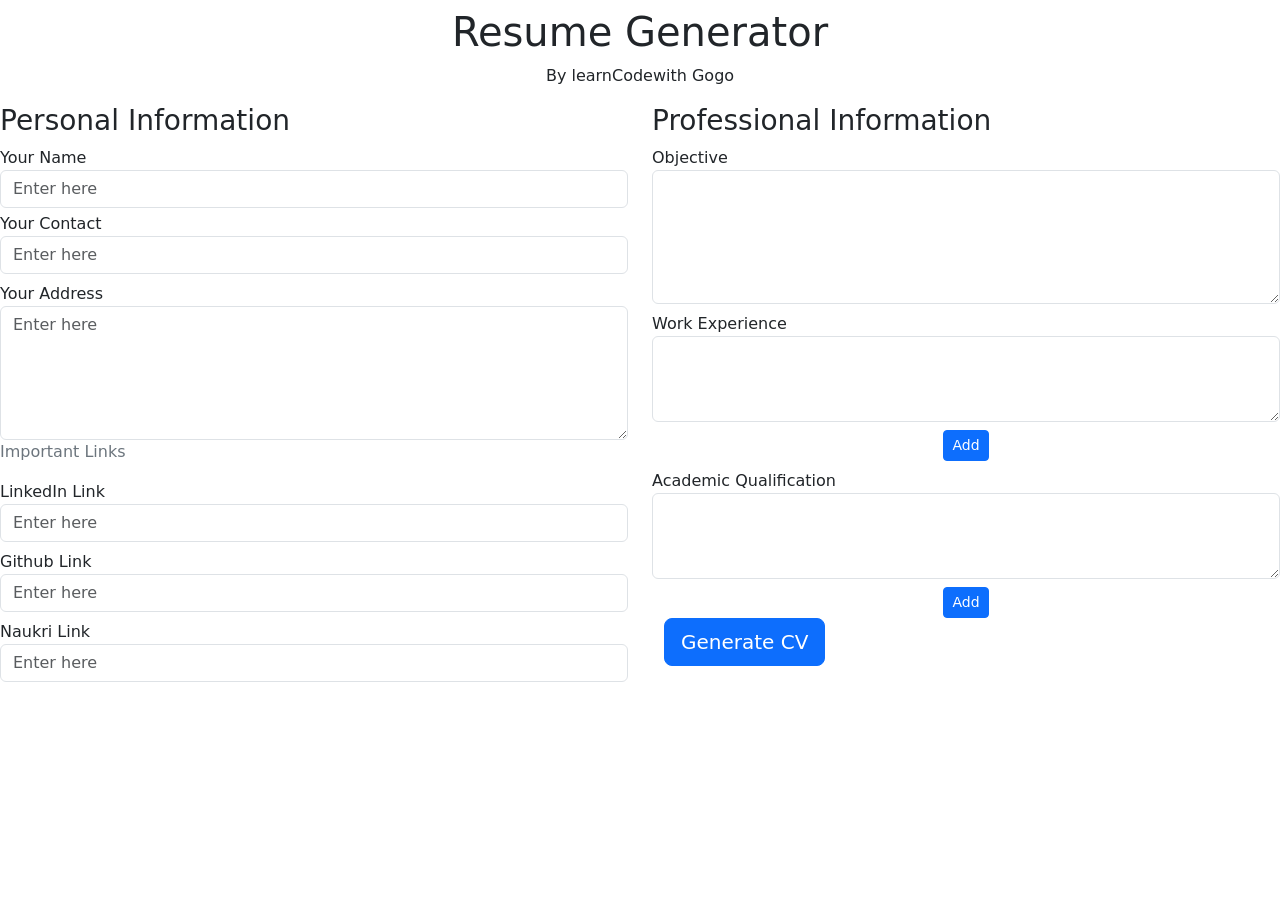
==== Resume_Generator/index.html @ d2304ea2 "Resume Generator Project" ====
<!DOCTYPE html>
<html lang="en">

<head>
    <meta charset="UTF-8">
    <meta name="viewport" content="width=device-width, initial-scale=1.0">
    <link href="https://cdn.jsdelivr.net/npm/bootstrap@5.3.8/dist/css/bootstrap.min.css" rel="stylesheet"
        integrity="sha384-sRIl4kxILFvY47J16cr9ZwB07vP4J8+LH7qKQnuqkuIAvNWLzeN8tE5YBujZqJLB" crossorigin="anonymous">
    <link rel="stylesheet" href="style.css">

    <title>Resume Generator </title>
</head>

<body>

    <h1 class="text-center my-2">Resume Generator</h1>
    <p class="text-center">By learnCodewith Gogo</p>

    <div class="row">

        <div class="col-md-6">
            <h3>Personal Information</h3>

            <div class="form-group">
                <label for="nameField">Your Name</label>
                <input type="text" id="nameField" placeholder="Enter here" class="form-control" />
            </div>
            <div class="form-group mt-1">
                <label for="contactField">Your Contact</label>
                <input type="text" id="contachField" placeholder="Enter here" class="form-control" />
            </div>
            <div class="form-group mt-2">
                <label for="addressField">Your Address</label>
                <textarea type="text" id="addressField" placeholder="Enter here" class="form-control"
                    rows="5"></textarea>
            </div>

            <p class=text-secondary my-3>Important Links</p>

            <div class="form-group mt-2">
                <label for="linkField">LinkedIn Link</label>
                <input type="text" id="linkField" placeholder="Enter here" class="form-control" />
            </div>
            <div class="form-group mt-2">
                <label for="gitField">Github Link</label>
                <input type="text" id="gitField" placeholder="Enter here" class="form-control" />
            </div>
            <div class="form-group mt-2">
                <label for="naukriField">Naukri Link</label>
                <input type="text" id="naukriField" placeholder="Enter here" class="form-control" />
            </div>
        </div>
        <div class="col-md-6">
            <h3>Professional Information</h3>

            <div class="form-group mt-2">
                <label for="">Objective</label>
                <textarea 
                placeholder="Enter here" 
                class="form-control"
                rows="5">
            </textarea>
            </div>
            <div class="form-group mt-2" id="we">
                <label for="">Work Experience</label>
                <textarea 
                placeholder="Enter here" 
                class="form-control weField " 
                rows="3">
            </textarea>

                <div class="container text-center mt-2" id="weAddButtton">
                    <button class="btn btn-primary btn-sm" onclick="addNewWEField()">Add</button>
                </div>
            </div>
            <div class="form-group mt-2">
                <label for="">Academic Qualification</label>
                <textarea 
                placeholder="Enter here" 
                class="form-control weField" 
                rows="3">
                </textarea>

                <div class="container text-center mt-2" id="aqAddButton">
                    <button class="btn btn-primary btn-sm">Add</button>
                </div>
            </div>
            <div class="container">
                <button class="btn btn-primary btn-lg">Generate CV</button>
            </div>
        </div>

        <script src="https://cdn.jsdelivr.net/npm/bootstrap@5.3.8/dist/js/bootstrap.bundle.min.js"
            integrity="sha384-FKyoEForCGlyvwx9Hj09JcYn3nv7wiPVlz7YYwJrWVcXK/BmnVDxM+D2scQbITxI"
            crossorigin="anonymous"></script>
        <script src="script.js"></script>
</body>

</html>
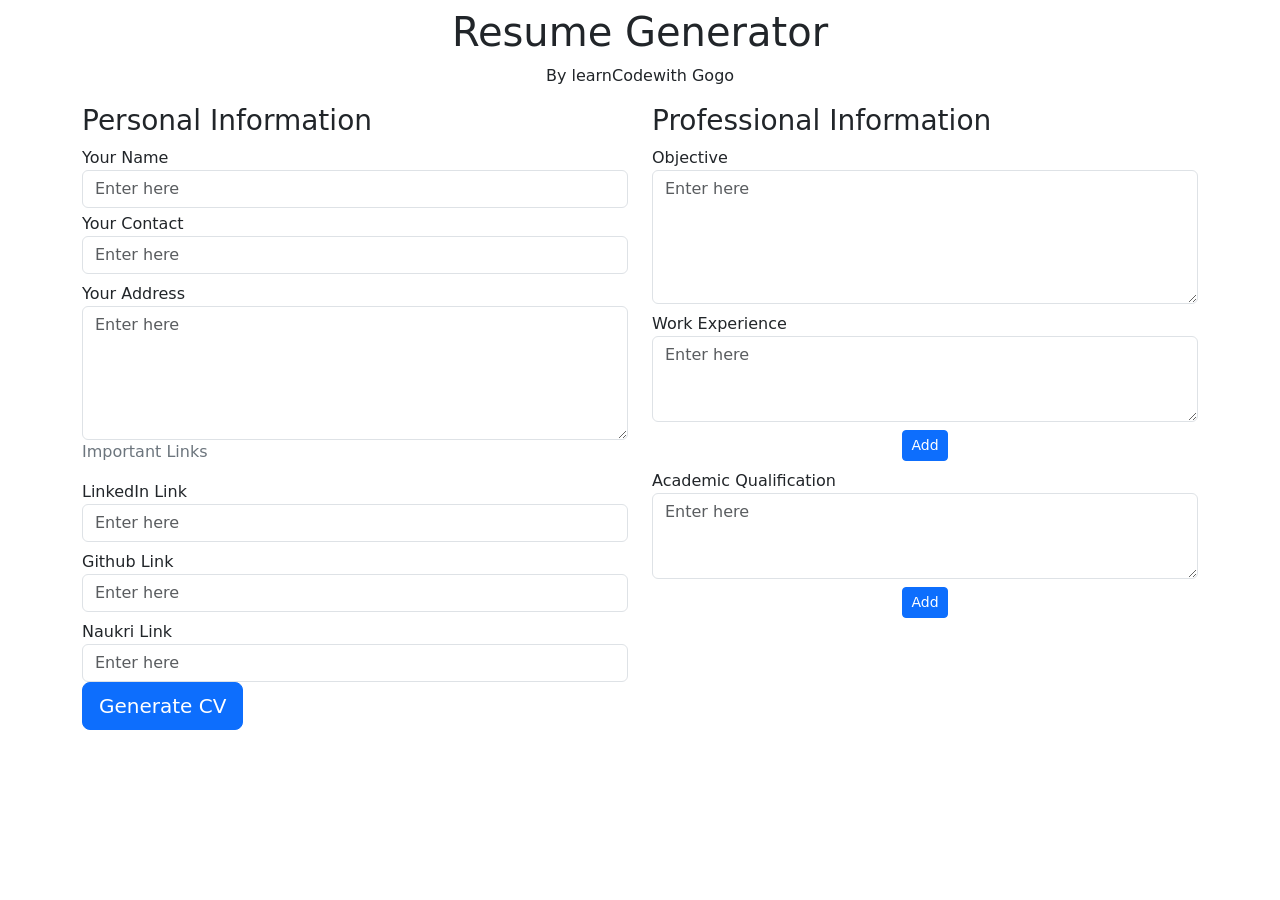
==== commit 9b4b9344: "CV Generate Complete" ====
--- a/Resume_Generator/index.html
+++ b/Resume_Generator/index.html
@@ -13,82 +13,203 @@
 
 <body>
 
-    <h1 class="text-center my-2">Resume Generator</h1>
-    <p class="text-center">By learnCodewith Gogo</p>
-
-    <div class="row">
-
-        <div class="col-md-6">
-            <h3>Personal Information</h3>
-
-            <div class="form-group">
-                <label for="nameField">Your Name</label>
-                <input type="text" id="nameField" placeholder="Enter here" class="form-control" />
-            </div>
-            <div class="form-group mt-1">
-                <label for="contactField">Your Contact</label>
-                <input type="text" id="contachField" placeholder="Enter here" class="form-control" />
-            </div>
-            <div class="form-group mt-2">
-                <label for="addressField">Your Address</label>
-                <textarea type="text" id="addressField" placeholder="Enter here" class="form-control"
-                    rows="5"></textarea>
-            </div>
-
-            <p class=text-secondary my-3>Important Links</p>
-
-            <div class="form-group mt-2">
-                <label for="linkField">LinkedIn Link</label>
-                <input type="text" id="linkField" placeholder="Enter here" class="form-control" />
-            </div>
-            <div class="form-group mt-2">
-                <label for="gitField">Github Link</label>
-                <input type="text" id="gitField" placeholder="Enter here" class="form-control" />
-            </div>
-            <div class="form-group mt-2">
-                <label for="naukriField">Naukri Link</label>
-                <input type="text" id="naukriField" placeholder="Enter here" class="form-control" />
+    <div class="container" id="cv-form">
+        <h1 class="text-center my-2">Resume Generator</h1>
+        <p class="text-center">By learnCodewith Gogo</p>
+
+        <div class="row">
+            <div class="col-md-6">
+                <!-- first col -->
+                <h3>Personal Information</h3>
+
+                <div class="form-group">
+                    <label for="nameField">Your Name</label>
+                    <input type="text" id="nameField" placeholder="Enter here" class="form-control" />
+                </div>
+
+                <div class="form-group mt-1">
+                    <label for="contactField">Your Contact</label>
+                    <input type="text" id="contactField" placeholder="Enter here" class="form-control" />
+                </div>
+
+                <div class="form-group mt-2">
+                    <label for="addressField">Your Address</label>
+                    <textarea type="text" id="addressField" placeholder="Enter here" class="form-control"
+                        rows="5"></textarea>
+                </div>
+
+                <p class=text-secondary my-3>Important Links</p>
+
+                <div class="form-group mt-2">
+                    <label for="linkField">LinkedIn Link</label>
+                    <input type="text" id="linkField" placeholder="Enter here" class="form-control" />
+                </div>
+
+                <div class="form-group mt-2">
+                    <label for="gitField">Github Link</label>
+                    <input type="text" id="gitField" placeholder="Enter here" class="form-control" />
+                </div>
+
+                <div class="form-group mt-2">
+                    <label for="naukriField">Naukri Link</label>
+                    <input type="text" id="naukriField" placeholder="Enter here" class="form-control" />
+                </div>
+            </div>
+
+            <div class="col-md-6">
+                <!-- second col -->
+                <h3>Professional Information</h3>
+
+                <div class="form-group mt-2">
+                    <label for="">Objective</label>
+                    <textarea placeholder="Enter here" class="form-control" rows="5" id="obField"></textarea>
+                </div>
+
+                <div class="form-group mt-2" id="we">
+                    <label for="">Work Experience</label>
+                    <textarea placeholder="Enter here" class="form-control weField " rows="3"></textarea>
+                </div>
+
+                <div class="container text-center mt-2" id="weAddButtton">
+                    <button class="btn btn-primary btn-sm" onclick="addNewWEField()">
+                        Add
+                    </button>
+                </div>
+
+                <div class="form-group mt-2" id="aq">
+                    <label for="">Academic Qualification</label>
+                    <textarea placeholder="Enter here" class="form-control aqField" rows="3"></textarea>
+
+                    <div class="container text-center mt-2" id="aqAddButton">
+                        <button class="btn btn-primary btn-sm" onclick="addNewQAField()">
+                            Add
+                        </button>
+                    </div>
+                </div>
+            </div>
+
+            <div class="container">
+                <button onclick="generateCV()" class="btn btn-primary btn-lg">
+                    Generate CV
+                </button>
             </div>
         </div>
-        <div class="col-md-6">
-            <h3>Professional Information</h3>
-
-            <div class="form-group mt-2">
-                <label for="">Objective</label>
-                <textarea 
-                placeholder="Enter here" 
-                class="form-control"
-                rows="5">
-            </textarea>
-            </div>
-            <div class="form-group mt-2" id="we">
-                <label for="">Work Experience</label>
-                <textarea 
-                placeholder="Enter here" 
-                class="form-control weField " 
-                rows="3">
-            </textarea>
-
-                <div class="container text-center mt-2" id="weAddButtton">
-                    <button class="btn btn-primary btn-sm" onclick="addNewWEField()">Add</button>
-                </div>
-            </div>
-            <div class="form-group mt-2">
-                <label for="">Academic Qualification</label>
-                <textarea 
-                placeholder="Enter here" 
-                class="form-control weField" 
-                rows="3">
-                </textarea>
-
-                <div class="container text-center mt-2" id="aqAddButton">
-                    <button class="btn btn-primary btn-sm">Add</button>
-                </div>
-            </div>
-            <div class="container">
-                <button class="btn btn-primary btn-lg">Generate CV</button>
-            </div>
-        </div>
+
+    </div>
+<!-- cv template -->
+
+        <div class="container" id="cv-template">
+
+            <div class="row">
+
+                <div class="col-md-4 text-center py-5 background">
+
+                    <img src="https://encrypted-tbn0.gstatic.com/images?q=tbn:ANd9GcSaFeioPLnEOiRJqeXk9mWZsfINuCow3ipsvFW3GBggpA&s=10" alt=""
+                        class="img-fluid myimg" />
+
+                    <div class="container">
+                        <p id="nameT1">Gogo Chaudhari</p>
+                        <p id="contactT">+917896541235, +915236547896</p>
+                        <p id="addressT">411046/411004 Sector 35 Pune, India</p>
+
+                        <hr />
+
+                        <p>
+                            <a id="linkT" href="#1">htttps://www.linkedin.com</a>
+                        </p>
+                        <p>
+                            <a id="gitT" href="#2">htttps://www.Github.com</a>
+                        </p>
+                        <p>
+                            <a id="naukriT" href="#3">htttps://www.Naukri.com</a>
+                        </p>
+
+                    </div>
+
+                </div>
+                <div class="col-md-8 py-5">
+
+                    <h1 id="nameT2" class="text-center" style="font-weight: 900;">
+                        Gogo Chaudhari
+                    </h1>
+
+                    <div class="card mt-4">
+                        <div class="card-header background">
+                            <h3>Objective</h3>
+                        </div>
+                        <div class="card-body">
+                            <p id="obT">
+                                Lorem ipsum dolor sit amet consectetur adipisicing elit.
+                                Omnis, officiis quis fugiat nihil suscipit magni quaerat.
+                                Iure nulla sapiente porro vel, eius, distinctio magni voluptatem
+                                eaque id ad odit voluptates totam repellat consequatur harum
+                                voluptas reiciendis at ullam labore quae. Nam consectetur
+                                eum ab in libero unde sapiente voluptatibus eius?
+                            </p>
+                        </div>
+                    </div>
+
+                    <!-- Work-Experience -->
+
+                    <div class="card mt-4">
+                        <div class="card-header background">
+                            <h3>Work Experience</h3>
+                        </div>
+                        <div class="card-body">
+
+                            <ul id="weT">
+                                <li>
+                                    Lorem ipsum dolor sit, amet consectetur adipisicing elit.
+                                    Voluptatem, odit!
+                                </li>
+                                <li>
+                                    Lorem ipsum dolor sit, amet consectetur adipisicing elit.
+                                    Voluptatem, odit!
+                                </li>
+                                <li>
+                                    Lorem ipsum dolor sit, amet consectetur adipisicing elit.
+                                    Voluptatem, odit!
+                                </li>
+                            </ul>
+
+                        </div>
+                    </div>
+
+                    <!-- Acedemic Qualification -->
+
+                    <div class="card mt-4">
+                        <div class="card-header background">
+                            <h3>Acedemic Qualification</h3>
+                        </div>
+                        <div class="card-body">
+
+                            <ul id="aqT">
+                                <li>
+                                    Lorem ipsum dolor sit, amet consectetur adipisicing elit.
+                                    Voluptatem, odit!
+                                </li>
+                                <li>
+                                    Lorem ipsum dolor sit, amet consectetur adipisicing elit.
+                                    Voluptatem, odit!
+                                </li>
+                                <li>
+                                    Lorem ipsum dolor sit, amet consectetur adipisicing elit.
+                                    Voluptatem, odit!
+                                </li>
+                            </ul>
+
+                        </div>
+                    </div>
+
+                    <div class="mt-3 text-center">
+                        <button onclick="printCV()" class="btn background">
+                            Print CV
+                        </button>
+                    </div>
+
+                </div>
+            </div>
+        </div>    
 
         <script src="https://cdn.jsdelivr.net/npm/bootstrap@5.3.8/dist/js/bootstrap.bundle.min.js"
             integrity="sha384-FKyoEForCGlyvwx9Hj09JcYn3nv7wiPVlz7YYwJrWVcXK/BmnVDxM+D2scQbITxI"
--- a/Resume_Generator/style.css
+++ b/Resume_Generator/style.css
@@ -0,0 +1,17 @@
+#cv-form{
+    display: block;
+}
+
+#cv-template{
+    display: none;
+}
+
+.myimg{
+    /* border: 1px solid; */
+    border-radius: 50%;
+    width: 200px;
+}
+
+.background{
+    background-color: aqua;
+}
